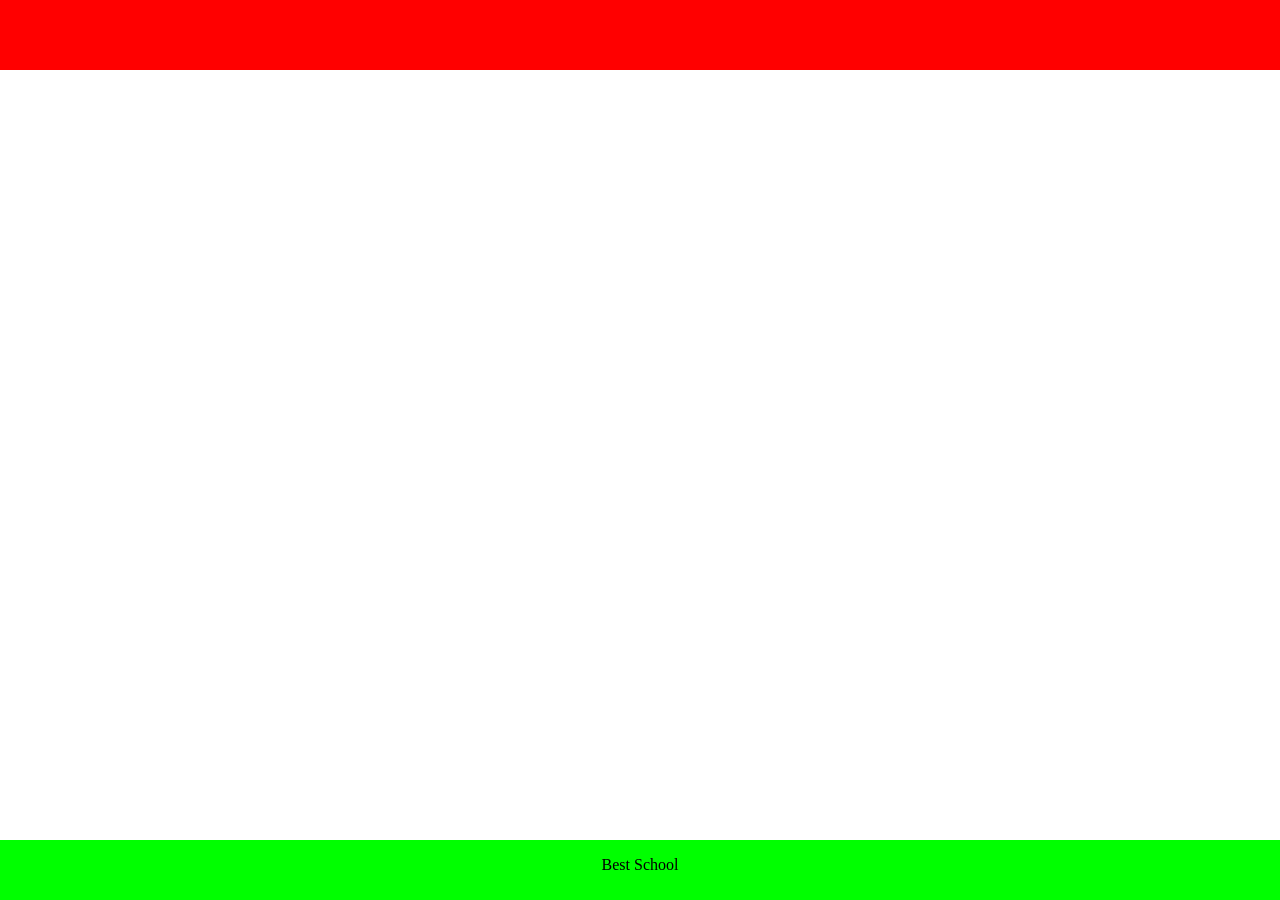
==== web_static/1-index.html @ 29e50890 "tasks: css" ====
<!DOCTYPE html>
<html lang="en">
  <head>
    <meta charset="UTF-8" />
    <meta http-equiv="X-UA-Compatible" content="IE=edge" />
    <meta name="viewport" content="width=device-width, initial-scale=1.0" />
    <style>
      body {
        margin: 0px;
        padding: 0px;
      }
      header {
        background-color: #ff0000;
        height: 70px;
        width: 100%;
      }
      footer {
        background-color: #00ff00;
        height: 60px;
        width: 100%;
        text-align: center;
        vertical-align: middle;
        bottom: 0px;
        position: fixed;
      }
    </style>
    <title>AirBnB Clone</title>
  </head>
  <body>
    <header></header>
    <footer>
      <p>Best School</p>
    </footer>
  </body>
</html>
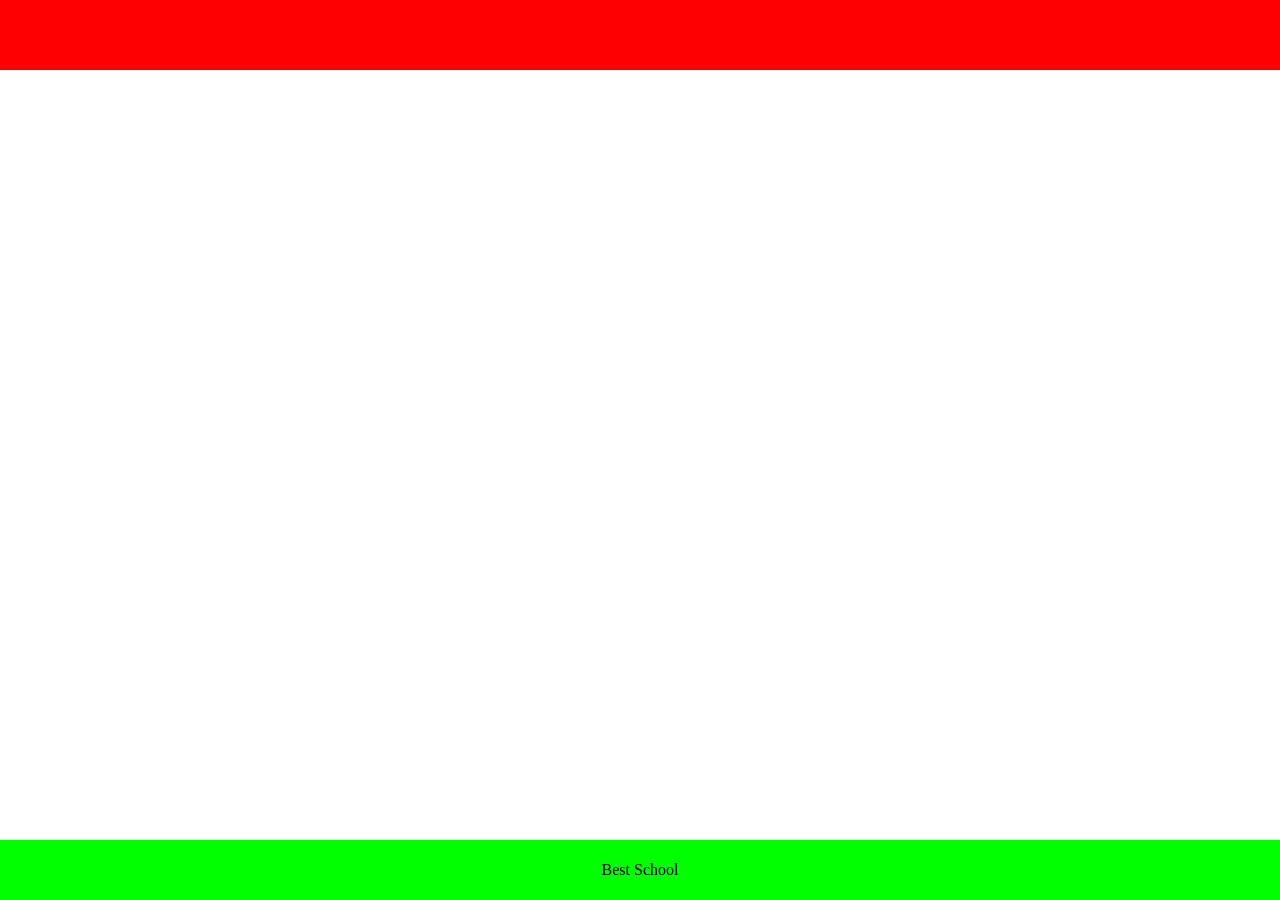
==== commit a5cbafa4: "fix: minor fixes" ====
--- a/web_static/1-index.html
+++ b/web_static/1-index.html
@@ -6,8 +6,8 @@
     <meta name="viewport" content="width=device-width, initial-scale=1.0" />
     <style>
       body {
-        margin: 0px;
-        padding: 0px;
+        margin: 0;
+        padding: 0;
       }
       header {
         background-color: #ff0000;
@@ -18,9 +18,11 @@
         background-color: #00ff00;
         height: 60px;
         width: 100%;
-        text-align: center;
+        display: flex;
+        justify-content: center;
+        align-items: center;
         vertical-align: middle;
-        bottom: 0px;
+        bottom: 0;
         position: fixed;
       }
     </style>
